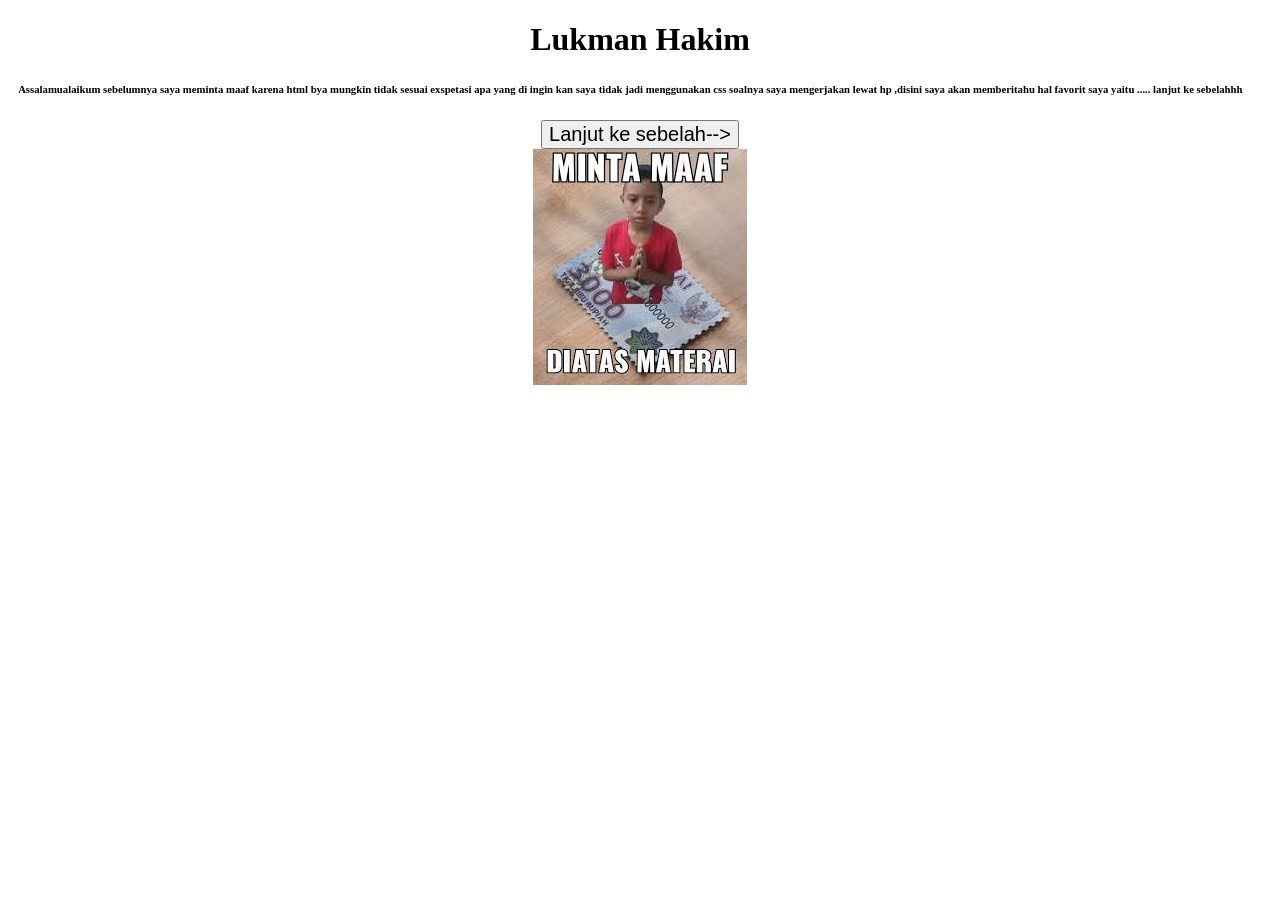
==== index.html @ 158c257c "Rename Index.html to index.html" ====
<!DOCTYPE html>
<html>
  <head>
  <title> Tugas </title>
  </head>
  <body>
   <center><h1><b>Lukman Hakim</b></h1></center>
  <p><h6>&nbsp &nbsp Assalamualaikum sebelumnya saya meminta maaf karena html bya mungkin tidak sesuai exspetasi apa yang di ingin kan saya tidak jadi menggunakan css soalnya saya mengerjakan lewat hp ,disini saya akan memberitahu hal favorit saya yaitu ..... lanjut ke sebelahhh </h6></p>
  <center><a href = "belakang .html"><button style="font-size : 20px; background-color= white; color : black;">Lanjut ke sebelah--></button></a></center>
   <center><img src = "download.jpeg"></center>
  </body>
</html>
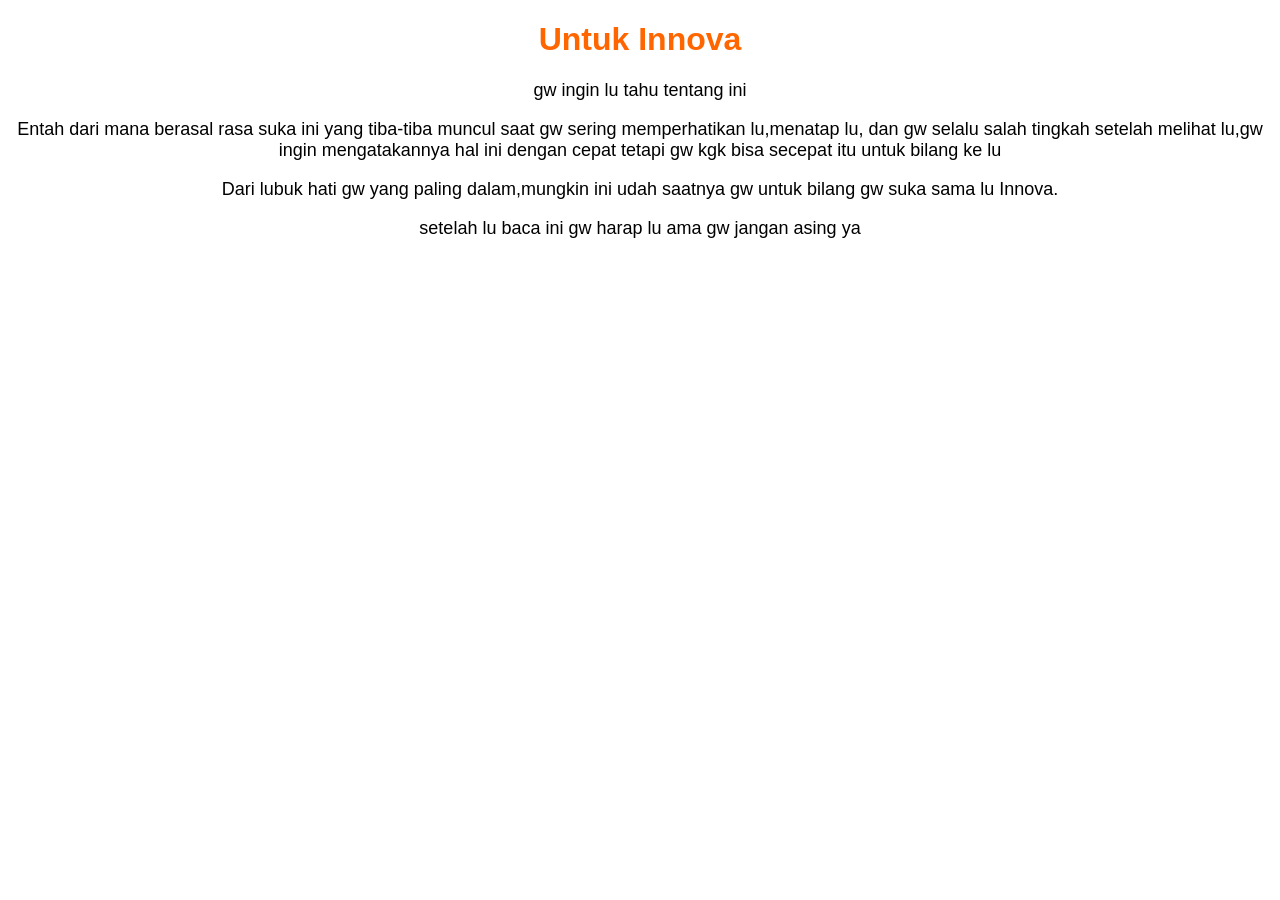
==== commit 208270e0: "Add files via upload" ====
--- a/index.html
+++ b/index.html
@@ -1,12 +1,28 @@
 <!DOCTYPE html>
 <html>
-  <head>
-  <title> Tugas </title>
-  </head>
-  <body>
-   <center><h1><b>Lukman Hakim</b></h1></center>
-  <p><h6>&nbsp &nbsp Assalamualaikum sebelumnya saya meminta maaf karena html bya mungkin tidak sesuai exspetasi apa yang di ingin kan saya tidak jadi menggunakan css soalnya saya mengerjakan lewat hp ,disini saya akan memberitahu hal favorit saya yaitu ..... lanjut ke sebelahhh </h6></p>
-  <center><a href = "belakang .html"><button style="font-size : 20px; background-color= white; color : black;">Lanjut ke sebelah--></button></a></center>
-   <center><img src = "download.jpeg"></center>
-  </body>
-</html>
+<head>
+    <title>Pengakuan dari Hati</title>
+    <style>
+        body {
+            font-family: Arial, sans-serif;
+            text-align: center;
+        }
+        h1 {
+            color: #ff6600;
+        }
+        p {
+            font-size: 18px;
+        }
+    </style>
+</head>
+<body>
+    <h1>Untuk Innova</h1>
+    <p>gw ingin lu tahu tentang ini</p>
+    <p>Entah dari mana berasal rasa suka ini yang tiba-tiba muncul saat gw sering memperhatikan lu,menatap lu, dan gw selalu salah tingkah setelah melihat lu,gw ingin mengatakannya hal ini dengan cepat tetapi gw kgk bisa secepat itu untuk bilang ke lu </p>
+    <p>Dari lubuk hati gw yang paling dalam,mungkin ini udah saatnya gw untuk bilang gw suka sama lu Innova.</p>
+    <p>setelah lu baca ini gw harap lu ama gw jangan asing ya</p>
+    <meta charset="utf-8">    <audio controls autoplay hidden>
+        <source src="musik.mp3" type="audio/mpeg">
+    </audio>
+</body>
+</html>
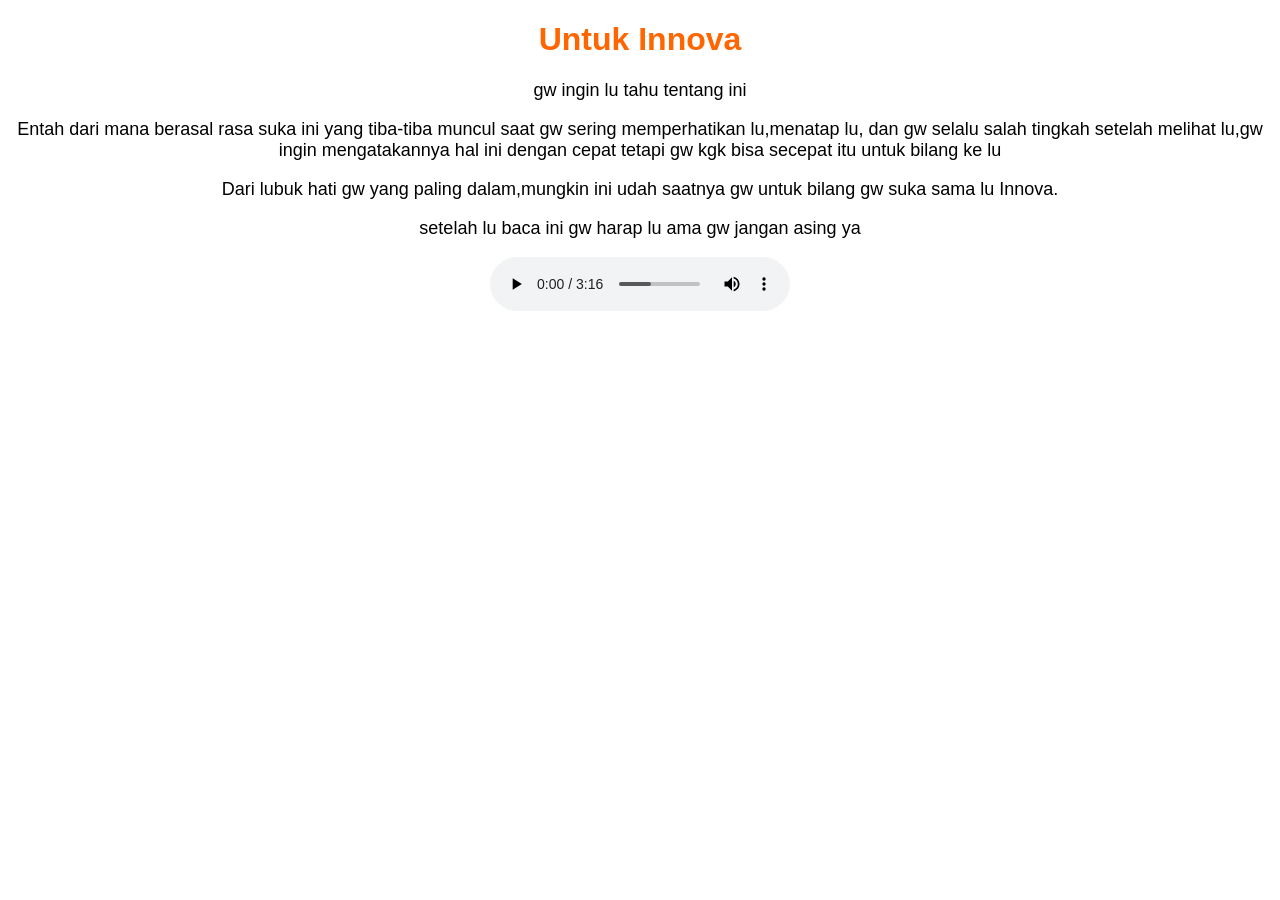
==== commit 4865538d: "Update index.html" ====
--- a/index.html
+++ b/index.html
@@ -21,8 +21,8 @@
     <p>Entah dari mana berasal rasa suka ini yang tiba-tiba muncul saat gw sering memperhatikan lu,menatap lu, dan gw selalu salah tingkah setelah melihat lu,gw ingin mengatakannya hal ini dengan cepat tetapi gw kgk bisa secepat itu untuk bilang ke lu </p>
     <p>Dari lubuk hati gw yang paling dalam,mungkin ini udah saatnya gw untuk bilang gw suka sama lu Innova.</p>
     <p>setelah lu baca ini gw harap lu ama gw jangan asing ya</p>
-    <meta charset="utf-8">    <audio controls autoplay hidden>
+    <audio controls autoplay>
         <source src="musik.mp3" type="audio/mpeg">
     </audio>
 </body>
-</html>+</html>
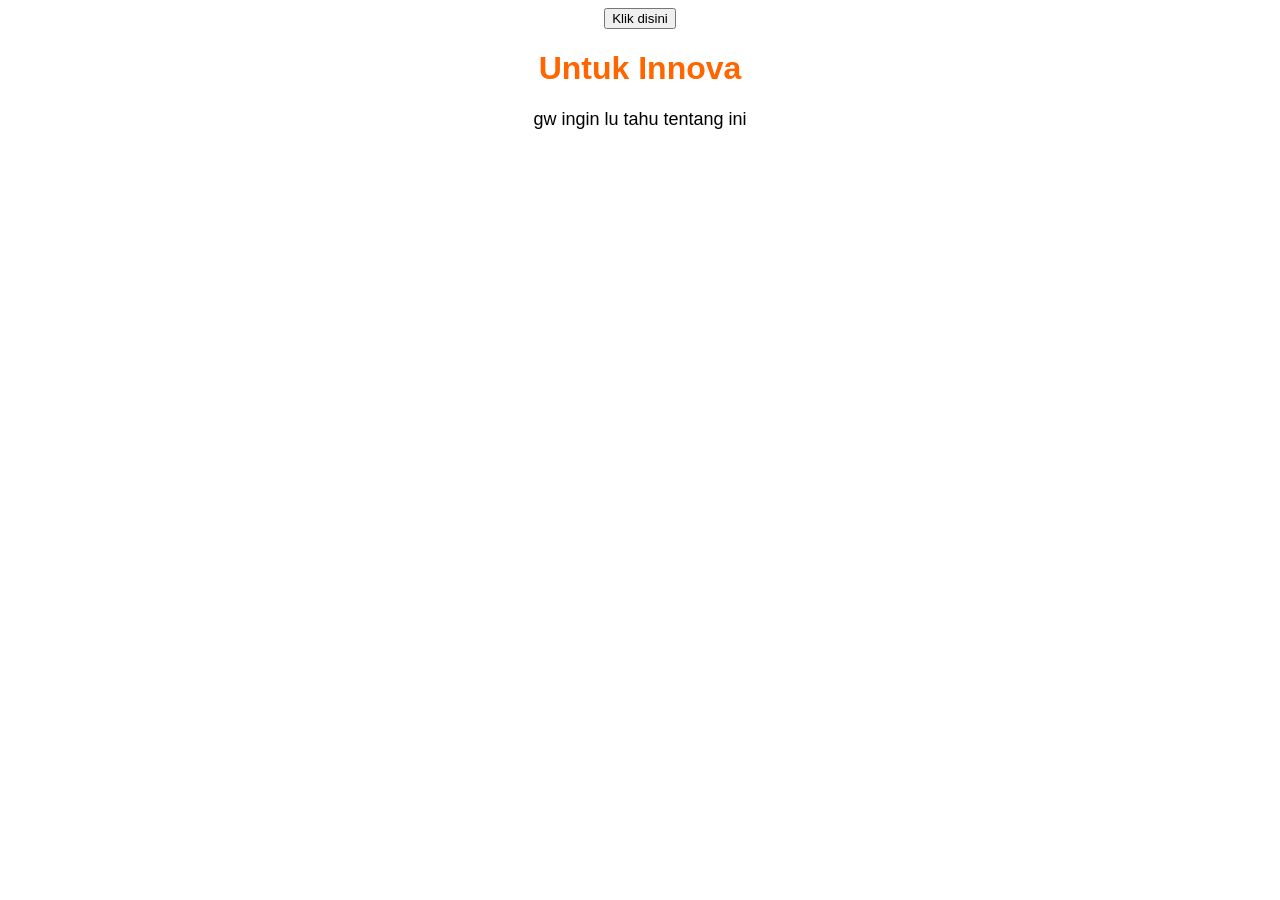
==== commit 81157b22: "Update index.html" ====
--- a/index.html
+++ b/index.html
@@ -14,15 +14,10 @@
             font-size: 18px;
         }
     </style>
+    <button class="btn">Klik disini</button>
 </head>
 <body>
     <h1>Untuk Innova</h1>
     <p>gw ingin lu tahu tentang ini</p>
-    <p>Entah dari mana berasal rasa suka ini yang tiba-tiba muncul saat gw sering memperhatikan lu,menatap lu, dan gw selalu salah tingkah setelah melihat lu,gw ingin mengatakannya hal ini dengan cepat tetapi gw kgk bisa secepat itu untuk bilang ke lu </p>
-    <p>Dari lubuk hati gw yang paling dalam,mungkin ini udah saatnya gw untuk bilang gw suka sama lu Innova.</p>
-    <p>setelah lu baca ini gw harap lu ama gw jangan asing ya</p>
-    <audio controls autoplay>
-        <source src="musik.mp3" type="audio/mpeg">
-    </audio>
 </body>
 </html>
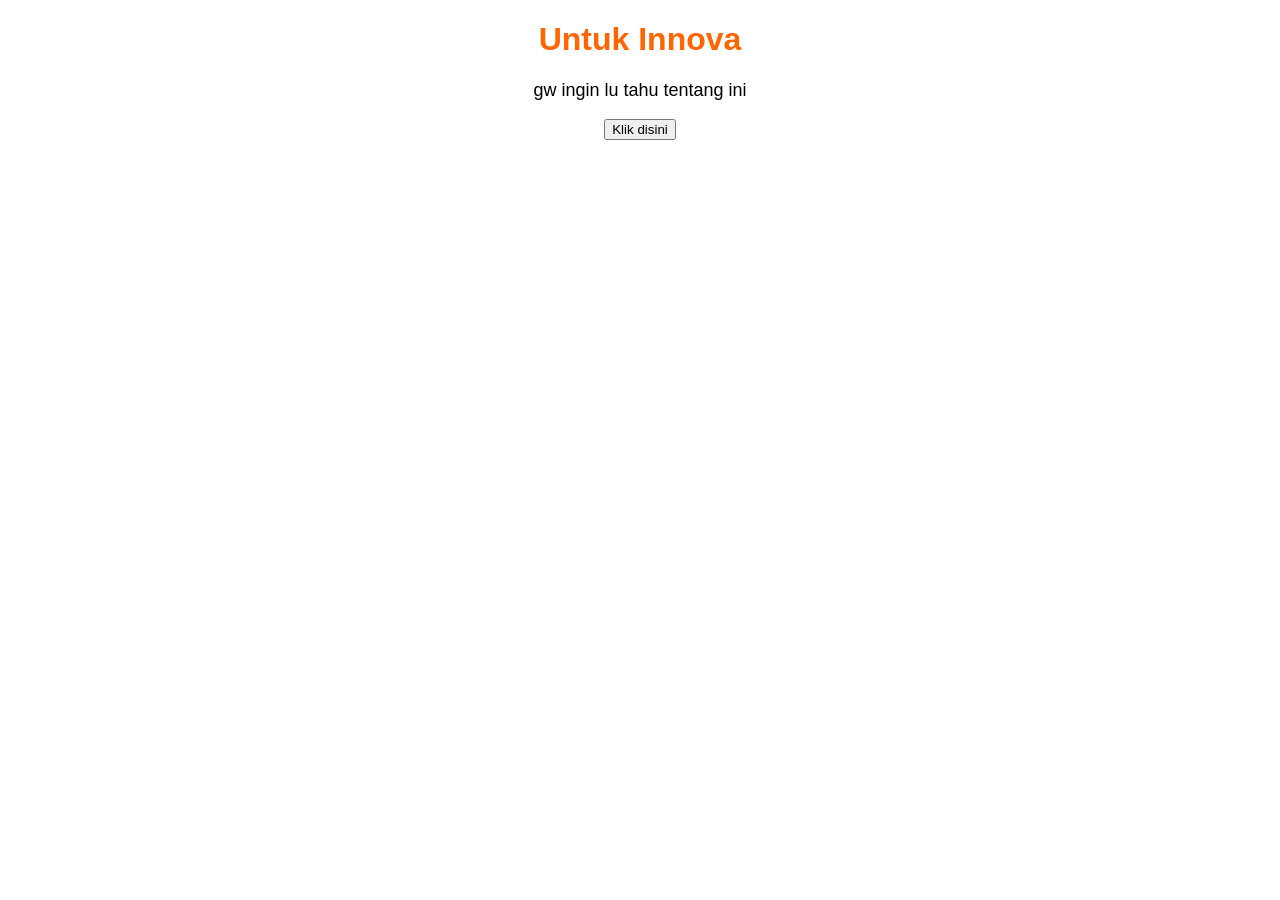
==== commit b61fe380: "Update index.html" ====
--- a/index.html
+++ b/index.html
@@ -14,10 +14,10 @@
             font-size: 18px;
         }
     </style>
-    <button class="btn">Klik disini</button>
 </head>
 <body>
     <h1>Untuk Innova</h1>
     <p>gw ingin lu tahu tentang ini</p>
+    <button class="btn">Klik disini</button>
 </body>
 </html>
